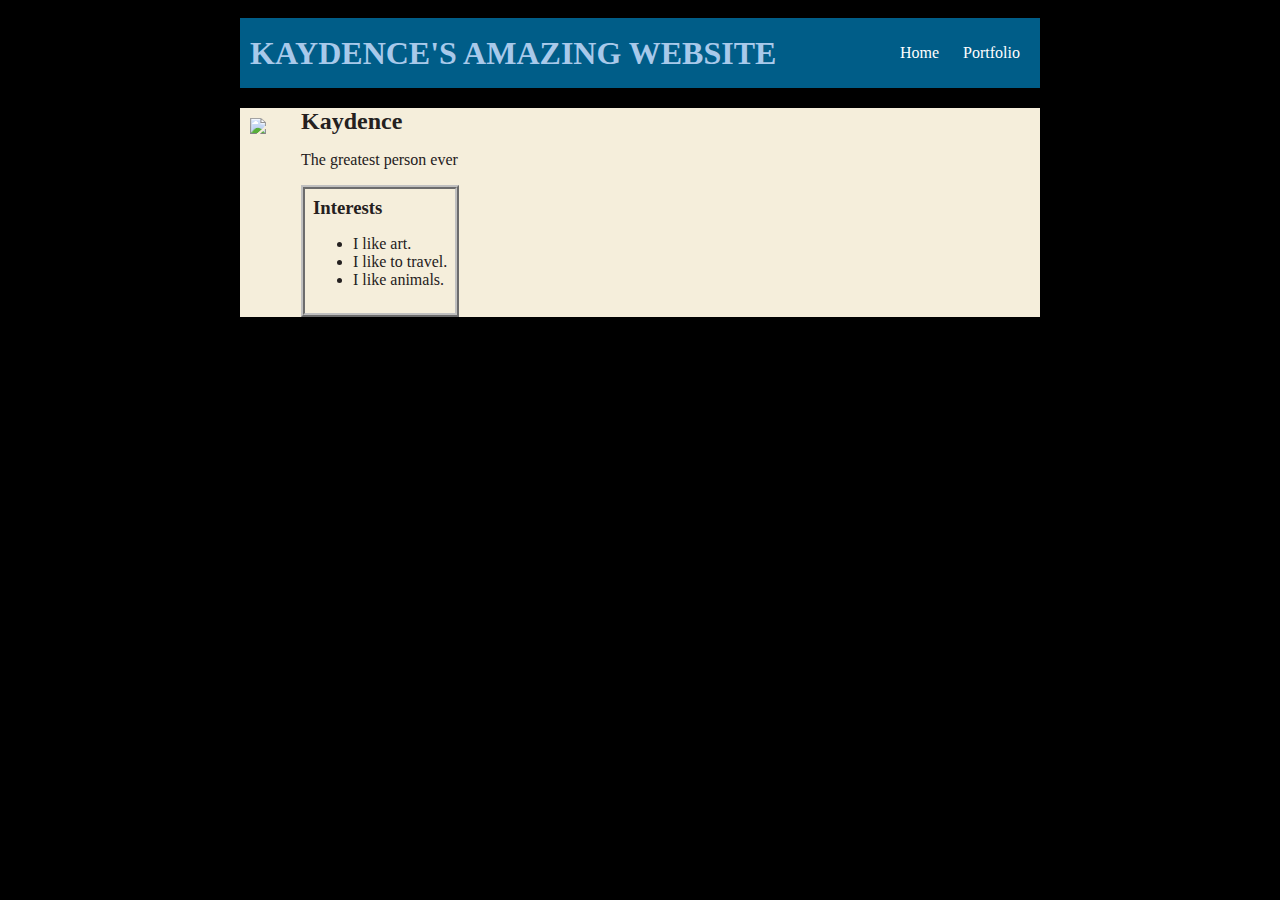
==== index.html @ dcf9eb5f "add index.html and css files" ====
<!DOCTYPE HTML>
<html>
    <head>
        <title>Kaydence's website
    2</title>
        <link rel="stylesheet"
    href="style.css">
    </head>

    <body>
        <!--All content goes here-->
        <div id="all-contents">
            <nav>
                <h1>KAYDENCE'S AMAZING WEBSITE</h1>
                <ul id="nav-ul">
                    <li class="nav-li">
                        <a href="index.html">Home</a>
                    </li>
                    <li class="nav-li">
                        <a href="portfolio.html">Portfolio</a>
                    </li>
                </ul>
            </nav>

            <main>
                <!--Sidebar section-->
                <div class="sidebar">
                    <img class="sidebar-img" src="https://cdn.discordapp.com/attachments/648262053835964416/1148750183006486648/IMG_4945_Original.jpg">
                </div>
                <div>
                    <h2>Kaydence</h2>
                    <p>The greatest person ever</p>
                    <!--Interests section-->
                    <div id="interests">
                        <h3>Interests</h3>
                        <ul> 
                            <li>I like art.</li>
                            <li>I like to travel.</li>
                            <li>I like animals.</li>
                        </ul>
                    </div>
                </div>

                <!--Content section-->
                <div class="content">

                </div>
            </main>
        </div>

    </body>
</html>
---- style.css ----
body {
    background: rgb(0, 0, 0);
    color: rgb(36, 32, 32);
    padding: 10px;
    font-family: mono;
}
#all-contents {
  max-width: 800px;
    margin: auto;
}

/* navigation menu */
nav {
    background: rgb(0, 93, 136);
   margin: 0 auto;
   margin-bottom: 20px;
    display: flex;
    padding: 10px;
}
h1 {
    display: flex;
    align-items: center;
    color: rgb(168, 201, 234);
    flex: 1;
    margin: 0;
}
#nav-ul {
    list-style-image: none;
}
.nav-li {
    display: inline-block;
    padding: 0 10px;
}
a {
    text-decoration: none;
    color: #fff;
}

/* main container area beneath menu */
main {
    background: rgb(245, 238, 219);
    display: flex;
}
.sidebar {
    margin-right: 25px;
    padding: 10px;
}
.sidebar-img {
    width: 200px;
}
.content {
    flex: 1;
    padding: 15px;
}

/* portfolio styles */
#interests {
    border: 4px silver ridge;
    padding: 8px;
}
h2, h3 {
    margin: 0px;
}
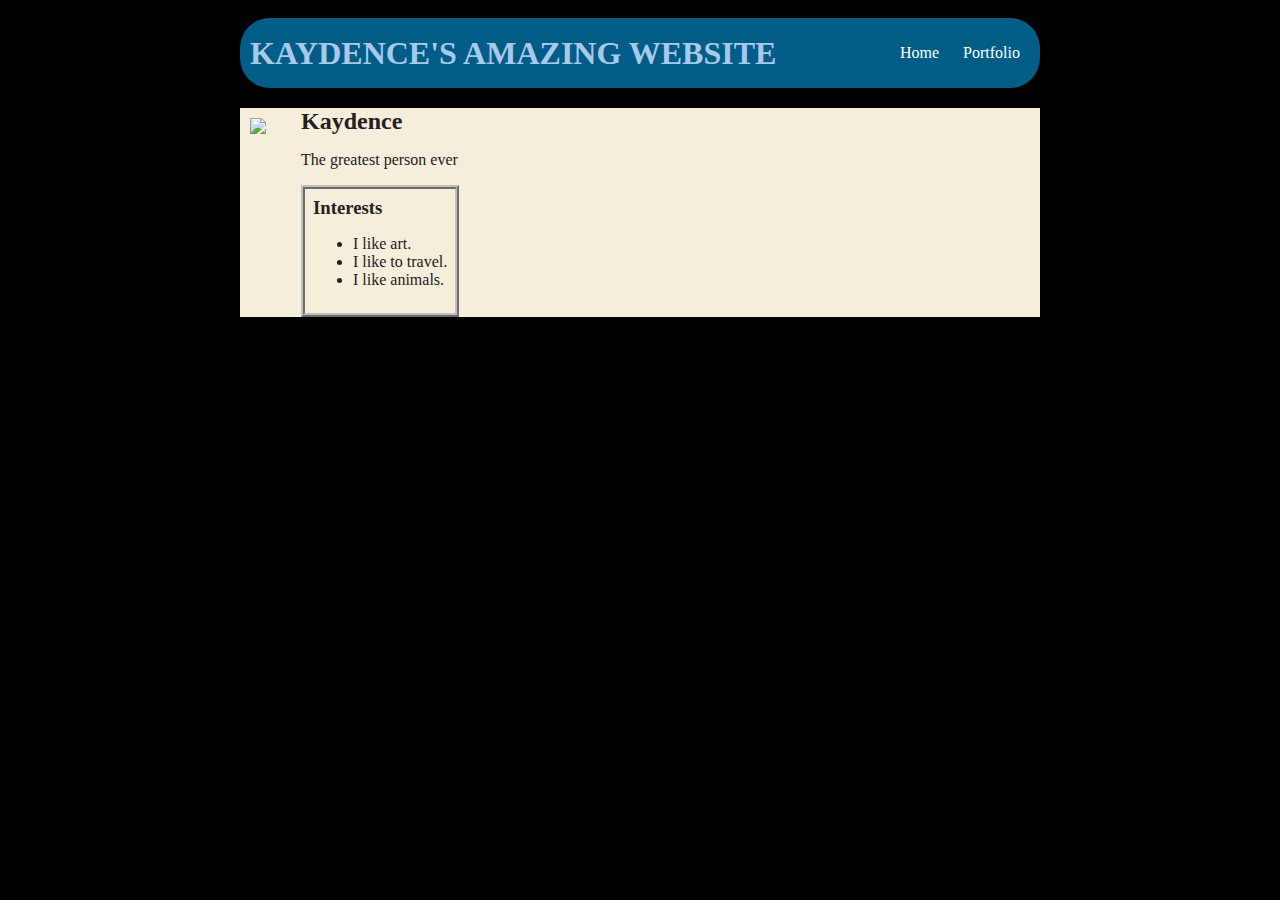
==== commit fb8b2b5d: "add portfolio.html file" ====
--- a/index.html
+++ b/index.html
@@ -2,7 +2,7 @@
 <html>
     <head>
         <title>Kaydence's website
-    2</title>
+    </title>
         <link rel="stylesheet"
     href="style.css">
     </head>
--- a/style.css
+++ b/style.css
@@ -14,6 +14,7 @@
     background: rgb(0, 93, 136);
    margin: 0 auto;
    margin-bottom: 20px;
+   border-radius: 30px;
     display: flex;
     padding: 10px;
 }
@@ -61,3 +62,77 @@
 h2, h3 {
     margin: 0px;
 }
+/* portfolio styles */
+.content h1 {
+    color: black;
+}
+
+#portfolio {
+    list-style-type: none;
+    padding-left: 0;
+}
+
+#portfolio li {
+    background: #fff;
+    padding: 10px;
+    border-radius: 10px;
+    margin-bottom: 10px;
+}
+
+#portfolio li:hover {
+    background: #eee;
+}
+
+#portfolio a {
+    text-decoration: none;
+    color: #454545;
+}
+/* responsive web design */
+@media screen and (min-width: 120px) and (max-width: 1080px) {
+    main {
+      height: 100ch;
+      zoom: 1.5;
+      display: grid;
+    }
+
+    h1 {
+      font-size: 44px;
+    }
+
+    h2 {
+      font-size: 42px;
+    }
+
+    h3 {
+      font-size: 36px;
+    }
+
+    #all-contents {
+      height: 100ch;
+      margin: none;
+    }
+
+    a {
+      font-size: 42px;
+    }
+
+    .sidebar {
+      margin-right: 0px;
+      justify-content: center;
+      align-items: center;
+    }
+
+    .sidebar-img {
+      width: 100%;
+    }
+
+    p,
+    li {
+      font-size: 24px;
+    }
+
+    .content {
+      align-content: center;
+      justify-content: center;
+    }
+}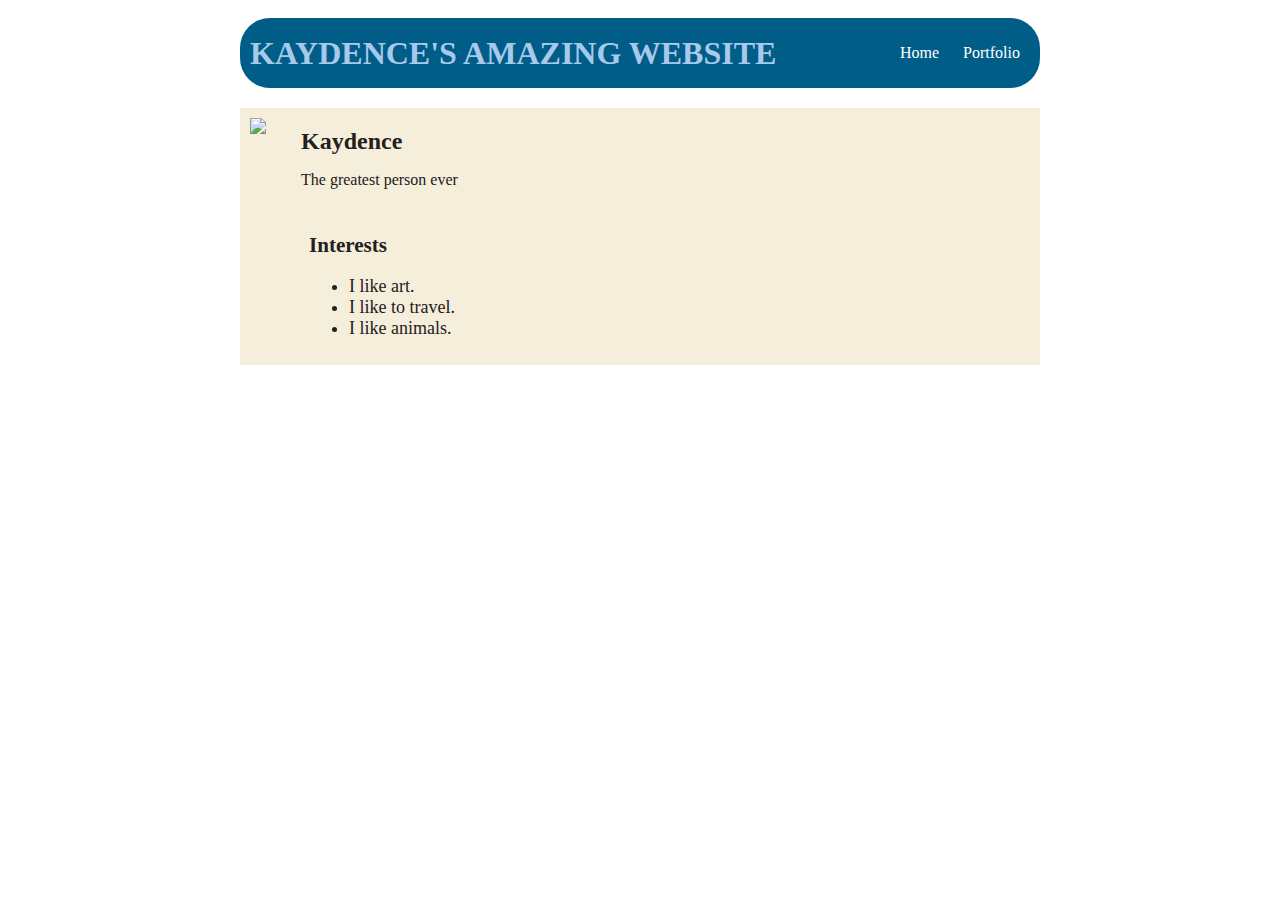
==== commit 1ddf9859: "Update website content" ====
--- a/index.html
+++ b/index.html
@@ -28,10 +28,10 @@
                     <img class="sidebar-img" src="https://cdn.discordapp.com/attachments/648262053835964416/1148750183006486648/IMG_4945_Original.jpg">
                 </div>
                 <div>
-                    <h2>Kaydence</h2>
+                    <h2 style="margin-top: 20px;">Kaydence</h2>
                     <p>The greatest person ever</p>
                     <!--Interests section-->
-                    <div id="interests">
+                    <div id="interests" class="interests">
                         <h3>Interests</h3>
                         <ul> 
                             <li>I like art.</li>
--- a/style.css
+++ b/style.css
@@ -1,5 +1,5 @@
 body {
-    background: rgb(0, 0, 0);
+    background-image:url(https://media.tenor.com/PSstQlf2RmQAAAAC/background-black.gif);
     color: rgb(36, 32, 32);
     padding: 10px;
     font-family: mono;
@@ -53,14 +53,14 @@
     flex: 1;
     padding: 15px;
 }
-
 /* portfolio styles */
 #interests {
-    border: 4px silver ridge;
+    font-size: large;
     padding: 8px;
 }
 h2, h3 {
     margin: 0px;
+    margin-top: 20px;
 }
 /* portfolio styles */
 .content h1 {
@@ -73,14 +73,14 @@
 }
 
 #portfolio li {
-    background: #fff;
+    background: #ffffff;
     padding: 10px;
     border-radius: 10px;
     margin-bottom: 10px;
 }
 
 #portfolio li:hover {
-    background: #eee;
+    background: #f0f0f0;
 }
 
 #portfolio a {
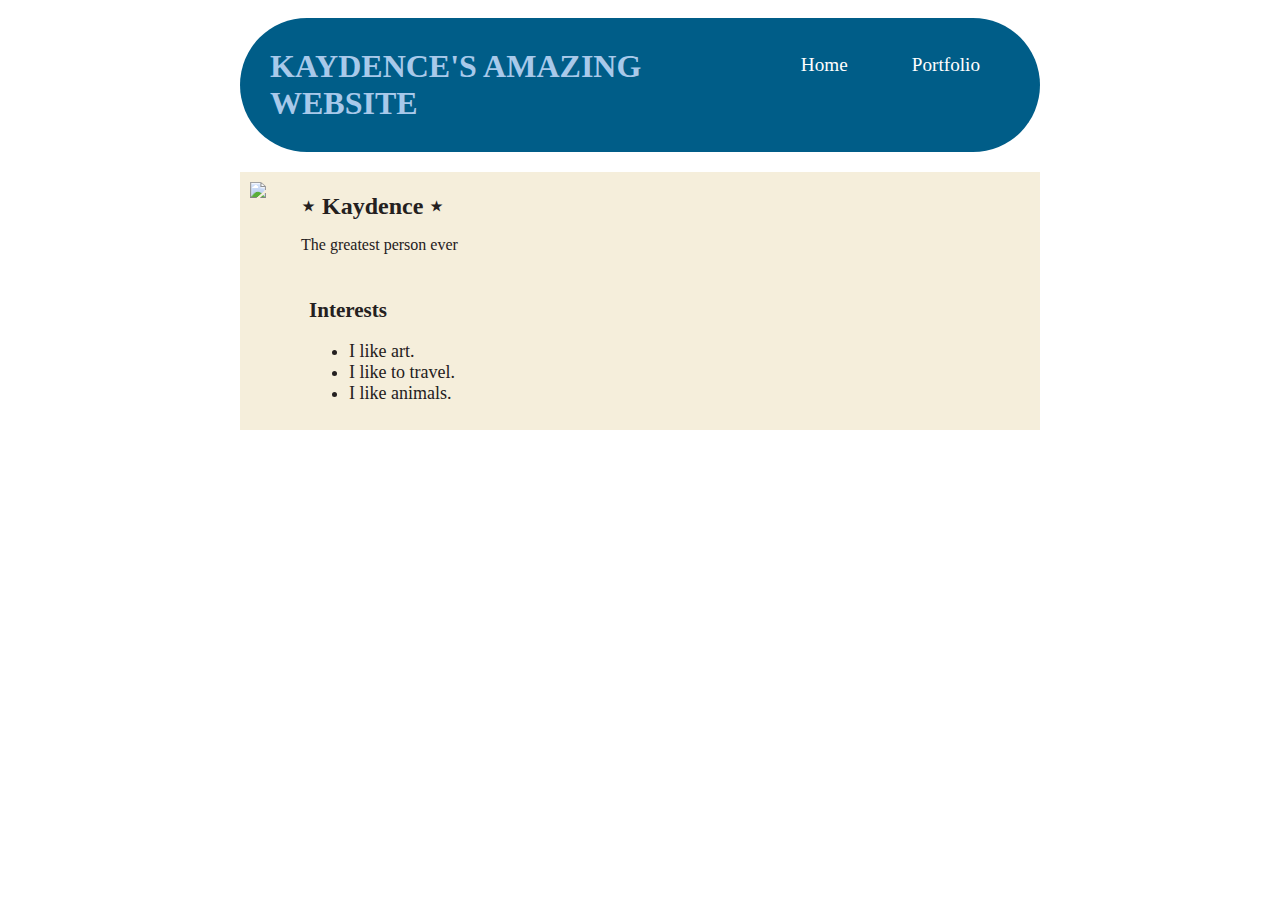
==== commit 6cd06fee: "added platforms and collectables to game" ====
--- a/index.html
+++ b/index.html
@@ -28,12 +28,12 @@
                     <img class="sidebar-img" src="https://cdn.discordapp.com/attachments/648262053835964416/1148750183006486648/IMG_4945_Original.jpg">
                 </div>
                 <div>
-                    <h2 style="margin-top: 20px;">Kaydence</h2>
+                    <h2 style="margin-top: 20px;">⋆ Kaydence ⋆</h2>
                     <p>The greatest person ever</p>
                     <!--Interests section-->
                     <div id="interests" class="interests">
                         <h3>Interests</h3>
-                        <ul> 
+                        <ul class="interests"> 
                             <li>I like art.</li>
                             <li>I like to travel.</li>
                             <li>I like animals.</li>
--- a/style.css
+++ b/style.css
@@ -14,7 +14,7 @@
     background: rgb(0, 93, 136);
    margin: 0 auto;
    margin-bottom: 20px;
-   border-radius: 30px;
+   border-radius: 80px;
     display: flex;
     padding: 10px;
 }
@@ -23,14 +23,16 @@
     align-items: center;
     color: rgb(168, 201, 234);
     flex: 1;
-    margin: 0;
+    margin: 20px;
 }
 #nav-ul {
     list-style-image: none;
 }
 .nav-li {
     display: inline-block;
-    padding: 0 10px;
+    font-size: larger;
+    padding: 10px;
+    margin-right: 40px;
 }
 a {
     text-decoration: none;
@@ -61,6 +63,10 @@
 h2, h3 {
     margin: 0px;
     margin-top: 20px;
+
+}
+.interests {
+  list-style-image: url();
 }
 /* portfolio styles */
 .content h1 {
